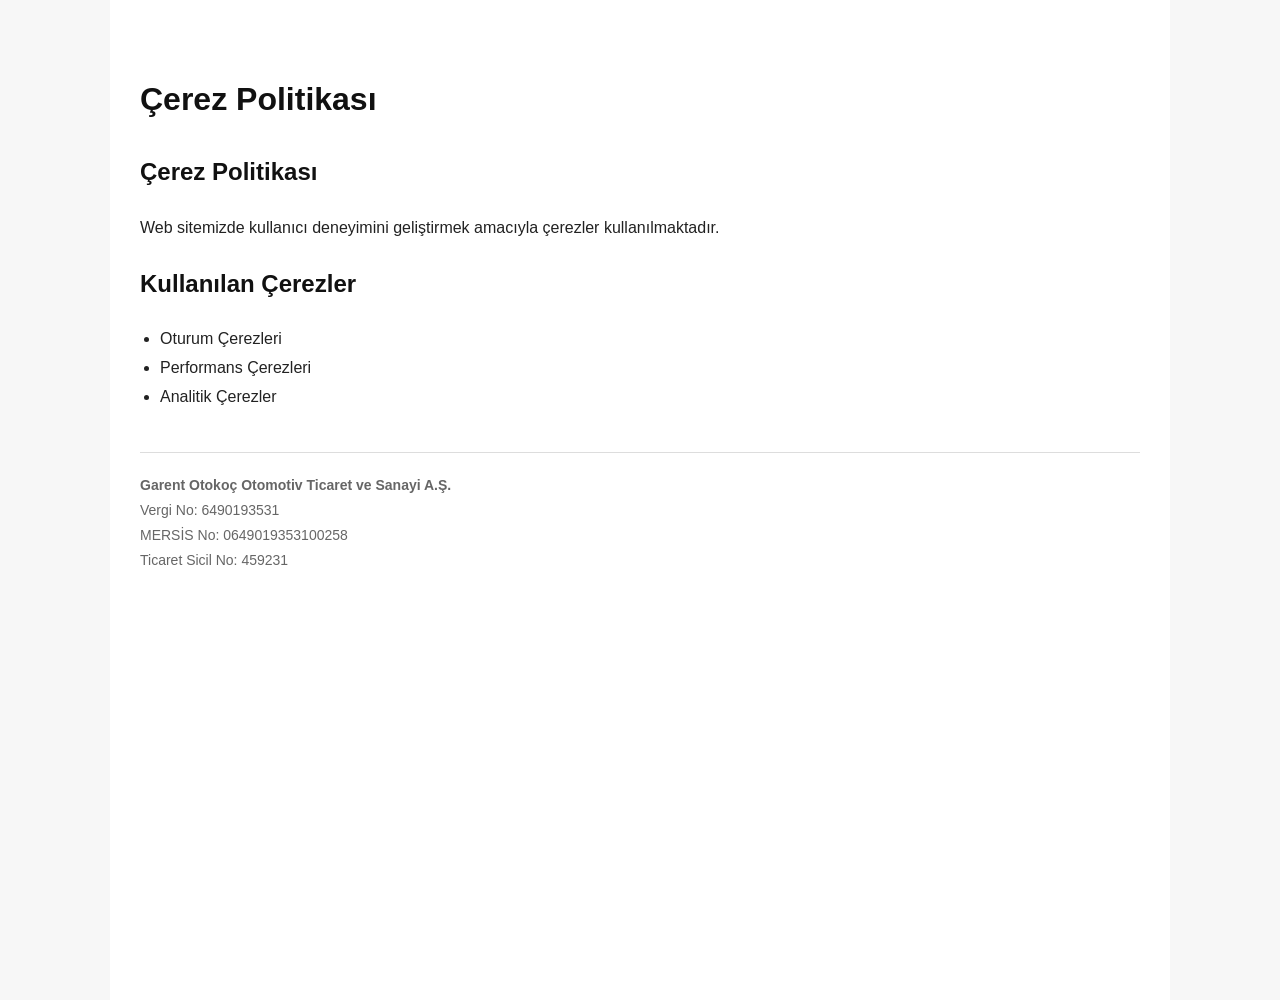
==== cerez-politikasi.html @ 378a0b4b "Add files via upload" ====
<!doctype html>
<html lang="tr">
<head>
<meta charset="UTF-8">
<meta name="viewport" content="width=device-width, initial-scale=1.0">
<title>Çerez Politikası</title>
<meta name="description" content="Garent Rent Filo resmi bilgilendirme sayfası">
<style>
body {
font-family: Arial, sans-serif;
line-height: 1.8;
background:#f7f7f7;
margin:0;
padding:0;
color:#222;
}
.container {
max-width: 1000px;
margin:auto;
background:#fff;
padding:50px 30px;
min-height:100vh;
}
h1,h2 {
color:#111;
}
ul {
padding-left:20px;
}
.footer {
margin-top:40px;
padding-top:20px;
border-top:1px solid #ddd;
font-size:14px;
color:#666;
}
</style>
</head>
<body>
<div class="container">
<h1>Çerez Politikası</h1>


<h2>Çerez Politikası</h2>
<p>Web sitemizde kullanıcı deneyimini geliştirmek amacıyla çerezler kullanılmaktadır.</p>

<h2>Kullanılan Çerezler</h2>
<ul>
<li>Oturum Çerezleri</li>
<li>Performans Çerezleri</li>
<li>Analitik Çerezler</li>
</ul>


<div class="footer">
<strong>Garent Otokoç Otomotiv Ticaret ve Sanayi A.Ş.</strong><br>
Vergi No: 6490193531<br>
MERSİS No: 0649019353100258<br>
Ticaret Sicil No: 459231
</div>
</div>
</body>
</html>
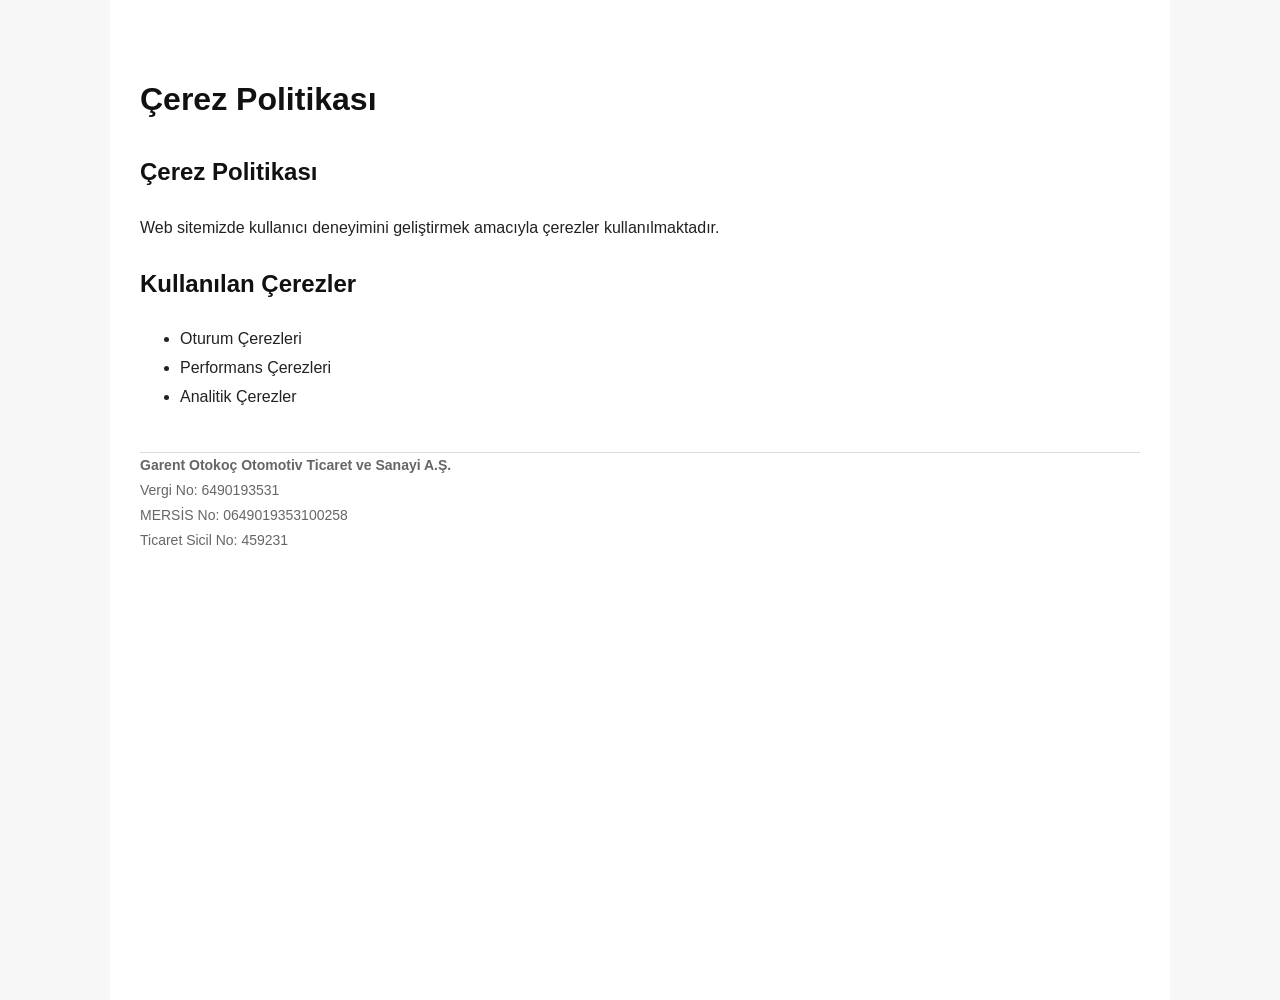
==== commit 187a51d3: "Add files via upload" ====
--- a/cerez-politikasi.html
+++ b/cerez-politikasi.html
@@ -26,11 +26,11 @@
 color:#111;
 }
 ul {
-padding-left:20px;
+paddin:20px;
 }
 .footer {
 margin-top:40px;
-padding-top:20px;
+paddin:20px;
 border-top:1px solid #ddd;
 font-size:14px;
 color:#666;
